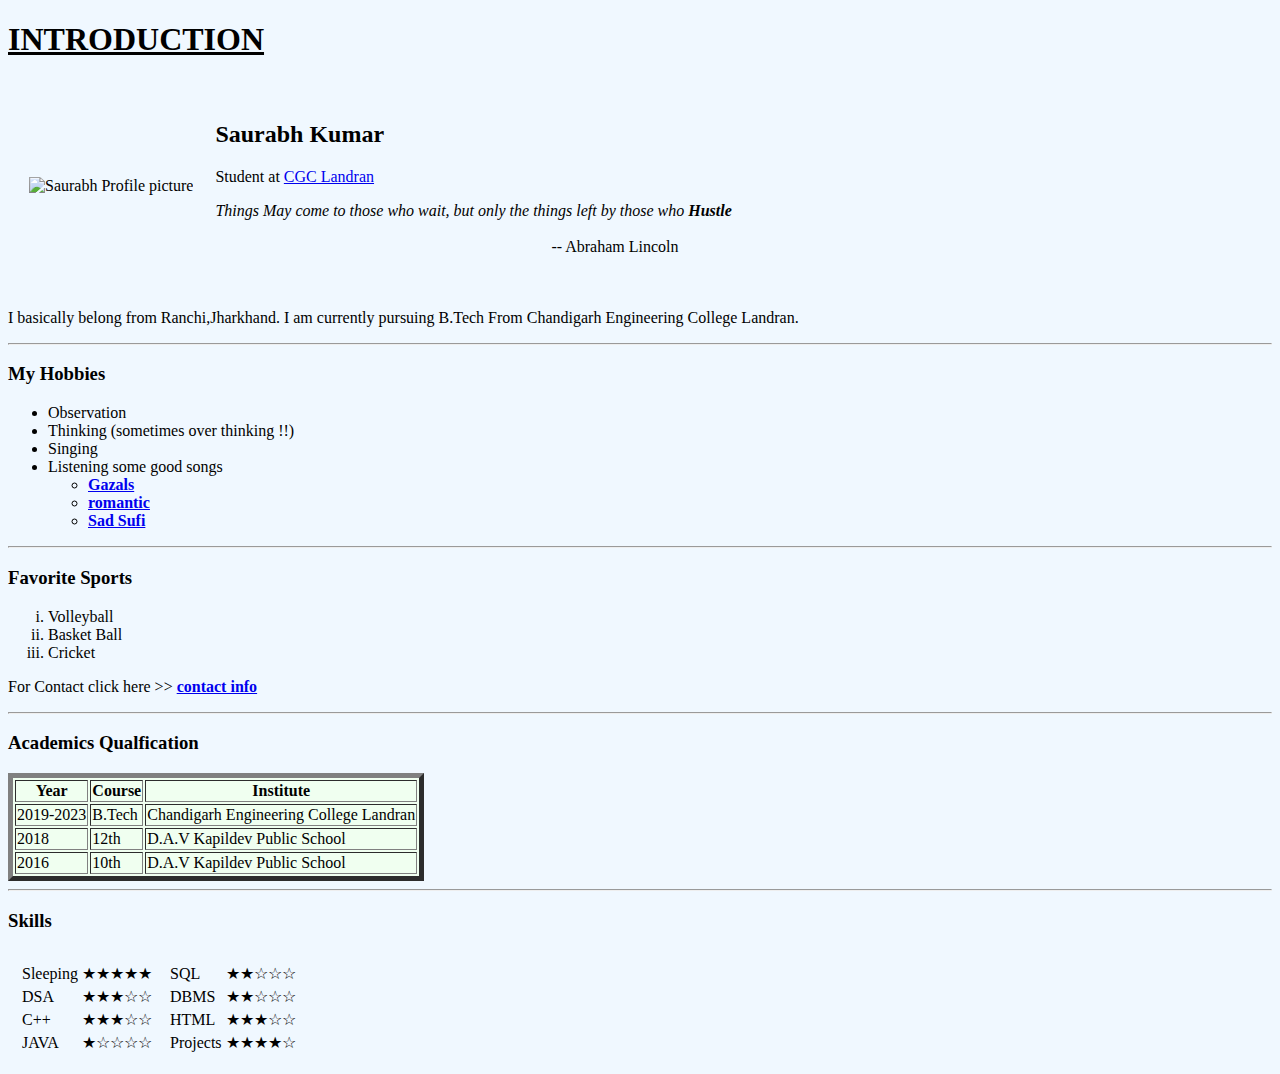
==== index.html @ bd7d7cd9 "Add initial cv website file" ====
<!DOCTYPE html>
<html lang="en" dir="ltr">

<head>
  <meta charset="utf-8">
  <title>Saurabh's Site</title>
</head>

<body bgcolor="aliceblue">
  <h1><u>INTRODUCTION</u></h1>
  <table cellspacing="20">
    <tr>
      <td>
        <img src="https://lh3.googleusercontent.com/a-/AOh14GgdU3ynDx3w8hoc0cfLB-cW01nAdPmJ9xtirlu08g=s192-c-rg-br100"
        alt="Saurabh Profile picture">
      </td>
      <td>
        <h2>Saurabh Kumar</h2>
        Student at <a href="https://www.cgc.edu.in/">CGC Landran</a>
        <p>
          <em>Things May come to those who wait, but only the things left by those who
            <strong>Hustle</strong></em><br />
          &nbsp;&nbsp;&nbsp;&nbsp;&nbsp;&nbsp;&nbsp;&nbsp;&nbsp;&nbsp;
          &nbsp;&nbsp;&nbsp;&nbsp;&nbsp;&nbsp;&nbsp;&nbsp;&nbsp;&nbsp;&nbsp;<br />
          &nbsp;&nbsp;&nbsp;&nbsp;&nbsp;&nbsp;&nbsp;&nbsp;&nbsp;&nbsp;&nbsp;
          &nbsp;&nbsp;&nbsp;&nbsp;&nbsp;&nbsp;&nbsp;&nbsp;&nbsp;&nbsp;&nbsp;
          &nbsp;&nbsp;&nbsp;&nbsp;&nbsp;&nbsp;&nbsp;&nbsp;&nbsp;&nbsp;&nbsp;
          &nbsp;&nbsp;&nbsp;&nbsp;&nbsp;&nbsp;&nbsp;&nbsp;&nbsp;&nbsp;&nbsp;
          &nbsp;&nbsp;&nbsp;&nbsp;&nbsp;&nbsp;&nbsp;&nbsp;&nbsp;&nbsp;&nbsp;
          &nbsp;&nbsp;&nbsp;&nbsp;&nbsp;&nbsp;&nbsp;&nbsp;&nbsp;&nbsp;&nbsp;
          &nbsp;&nbsp;&nbsp;&nbsp;&nbsp;&nbsp;&nbsp;&nbsp;&nbsp;&nbsp;&nbsp;
          -- Abraham Lincoln
        </p>
      </td>
    </tr>
  </table>
  <p>
    I basically belong from Ranchi,Jharkhand.
     I am currently pursuing B.Tech From Chandigarh Engineering College Landran.
  </p>
  <hr />
  <h3>My Hobbies</h3>
  <ul>
    <li>
      Observation
    </li>
    <li>
      Thinking (sometimes over thinking !!)
    </li>
    <li>
      Singing
    </li>
    <li>
      Listening some good songs
      <ul>
        <li>
          <strong><a href="https://gaana.com/playlist/ashwinjaiswal19-gazals">Gazals</a></strong>
        </li>
        <li>
          <strong><a href="https://gaana.com/playlist/gaana-dj-hindi-romance-top-50">romantic</a></strong>
        </li>
        <li>
          <strong><a href="https://wynk.in/music/playlist/100-greatest-sufi-songs/bb_1521527629331">Sad Sufi</a></strong>
        </li>
      </ul>
    </li>
  </ul>
  <hr />
  <h3>Favorite Sports</h3>
  <ol type="i">
    <li>
      Volleyball
    </li>
    <li>
      Basket Ball
    </li>
    <li>
      Cricket
    </li>
  </ol>
  <p>
    For Contact click here >> <a href="contact information.html"><strong>contact info</strong></a>
  </p>
  <hr />
  <h3>Academics Qualfication</h3>
  <table border="5" bgcolor="	honeydew">
    <thead>
      <tr>
        <th>Year</th>
        <th>Course</th>
        <th>Institute</th>
      </tr>
      </head>
      <tr>
        <td>
          2019-2023
        </td>
        <td>
          B.Tech
        </td>
        <td>
          Chandigarh Engineering College Landran
        </td>
      </tr>
      <tr>
        <td>
          2018
        </td>
        <td>
          12th
        </td>
        <td>
          D.A.V Kapildev Public School
        </td>
      </tr>
      <td>
        2016
      </td>
      <td>
        10th
      </td>
      <td>
        D.A.V Kapildev Public School
      </td>
  </table>
  <hr />
  <h3>Skills</h3>
  <table cellspacing="10">
    <tr>
      <td>
        <table>
          <! Nested Table>
            <tr>
              <td>
                Sleeping
              </td>
              <td>
                ★★★★★
              </td>
            <tr>
              <td>
                DSA
              </td>
              <td>
                ★★★☆☆
              </td>
            </tr>
    </tr>
    <tr>
      <td>
        C++
      </td>
      <td>
        ★★★☆☆
      </td>
    </tr>
    <tr>
      <td>
        JAVA
      </td>
      <td>
        ★☆☆☆☆
      </td>
    </tr>
  </table>
  </td>
  <td>
    <table>
      <! Nested Table>
        <tr>
          <td>
            SQL
          </td>
          <td>
            ★★☆☆☆
          </td>
        <tr>
          <td>
            DBMS
          </td>
          <td>
            ★★☆☆☆
          </td>
        </tr>
        <tr>
          <td>
            HTML
          </td>
          <td>
            ★★★☆☆
          </td>
        </tr>
        <tr>
          <td>
            Projects
          </td>
          <td>
            ★★★★☆
          </td>
        </tr>
        </tr>
    </table>
  </td>
  </tr>
  </table>
</body>

</html>
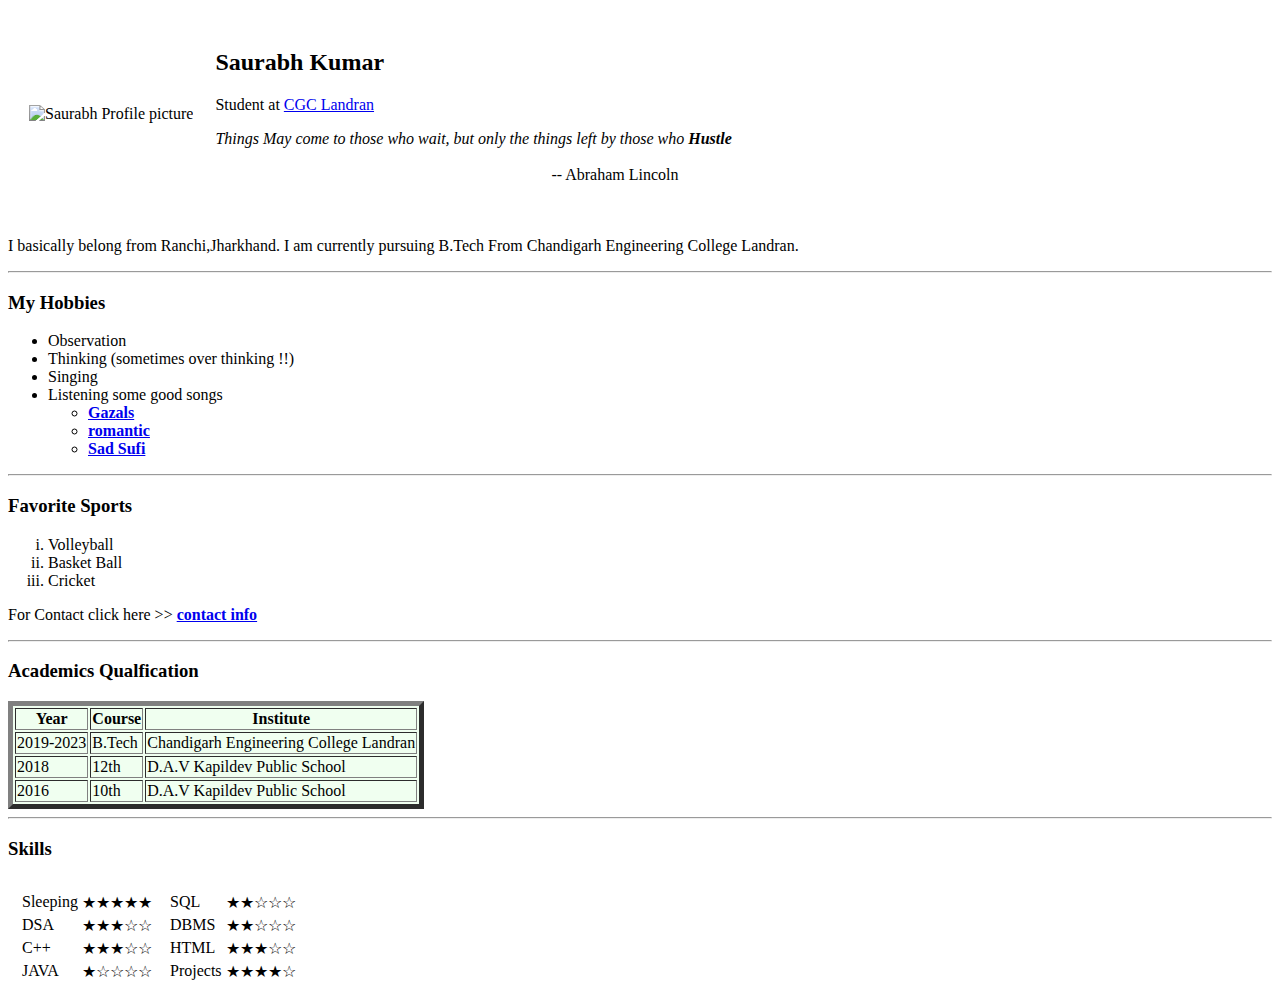
==== commit 08b42456: "Add files via upload" ====
--- a/index.html
+++ b/index.html
@@ -4,10 +4,10 @@
 <head>
   <meta charset="utf-8">
   <title>Saurabh's Site</title>
+  <link rel="stylesheet" href="css/style.css">
 </head>
 
-<body bgcolor="aliceblue">
-  <h1><u>INTRODUCTION</u></h1>
+<body>
   <table cellspacing="20">
     <tr>
       <td>
@@ -15,7 +15,7 @@
         alt="Saurabh Profile picture">
       </td>
       <td>
-        <h2>Saurabh Kumar</h2>
+        <h2 >Saurabh Kumar</h2>
         Student at <a href="https://www.cgc.edu.in/">CGC Landran</a>
         <p>
           <em>Things May come to those who wait, but only the things left by those who
@@ -124,7 +124,7 @@
       </td>
   </table>
   <hr />
-  <h3>Skills</h3>
+  <h3 >Skills</h3>
   <table cellspacing="10">
     <tr>
       <td>
